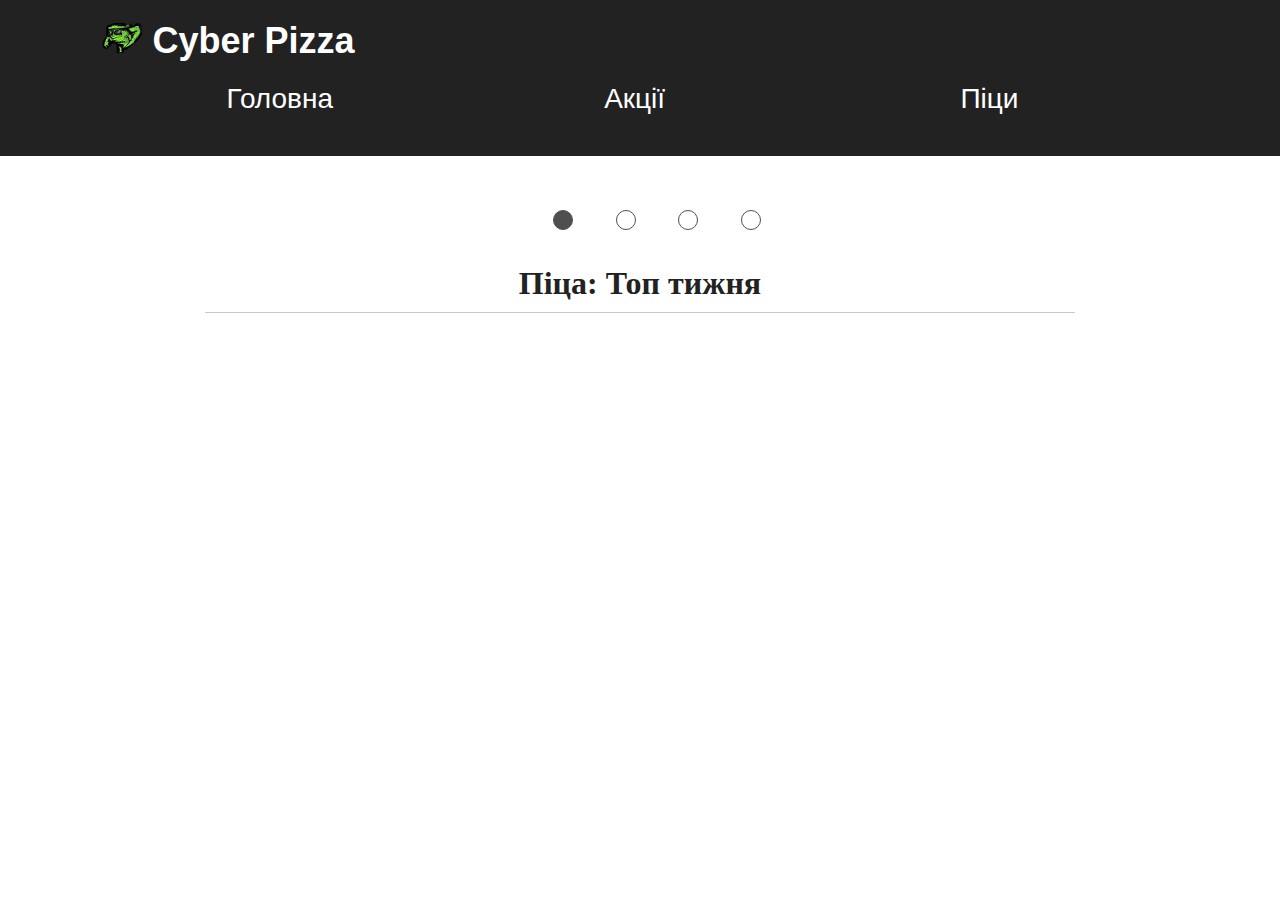
==== index.html @ bda47c01 "products stylized" ====
<!DOCTYPE html>
<html lang="en">
<head>
    <meta charset="UTF-8">
    <title>Cyber Pizza</title>
    <link rel="stylesheet" href="index.css">
</head>
<body>
<div class="header">
    <div class="headerTop">
        <div class="companyName">
            <img src="images/CyberFrog.png">
            Cyber Pizza
        </div>
        <div class="cart">

        </div>
    </div>
    <div class="headerBot">
        <div id="headerMainLink" class="headerLink">Головна</div>
        <div id="headerDiscountLink" class="headerLink">Акції</div>
        <div id="headerCatalogLink" class="headerLink">Піци</div>
    </div>
</div>
<div id="content"></div>
<div class="footer"></div>
<script type="module" src="js/router.js"></script>
</body>
</html>
---- index.css ----
body {
    margin: 0;
    overflow-x: hidden;
}

.header {
    position: sticky;
    background-color: #222;
    padding: 20px 8%;
}

.headerTop {
    display: grid;
    grid-template-columns: 50% 50%;
    grid-gap: 30px;
}

.companyName {
    font-family: Open Sans, sans-serif;
    font-weight: 750;
    font-size: 36px;
    color: white;
}

.cart {

}

.headerBot {
    display: grid;
    grid-template-columns: 33% 33% 33%;
}

.headerLink {
    font-family: Open Sans, sans-serif;
    font-weight: 400;
    font-size: 28px;
    color: white;
    text-align: center;
    line-height: 120%;
    padding-bottom: 20px;
    padding-top: 20px;
}

.headerLink:hover {
    letter-spacing: .05em;
    font-weight: 600;
    cursor: pointer;
}

#content {
    margin-left: 16%;
    margin-right: 16%;
    margin-top: 20px;
}

.list {
    display: flex;
    width: 590%;
    transition: all 0.5s ease-in-out;
}

.listText {
    font-weight: 700;
    line-height: 80px;
    font-size: 86px;
    font-family: vw6-VWHead, sans-serif;
    color: white;
    margin-left: 4%;
    position: absolute;
    bottom: 25%;
}

.listItems {
    width: 92%;
    margin-right: 8%;
}

.listImg {
    width: 100%;
    align-self: flex-start;
    border-radius: 20px;
}

.scroller {
    margin-bottom: 30px;
}

.scrollerButtons {
    display: grid;
    grid-template-columns: 3% 3% 3% 3%;
    padding-right: 40%;
    padding-left: 40%;
    grid-gap: 33%;
    list-style-type: none;
    text-align: center;
}

.scrollerBut {
    width: 1.5em;
    height: 1.5em;
    padding: 0;
    border-radius: 50%;
    border: 1px solid #4f4f4f;
    color: rgba(0, 0, 0, 0);
    cursor: pointer;
    background-color: rgba(0, 0, 0, 0);
    outline: none;
}

.selectedScrollerBut {
    background-color: #4f4f4f;
}

.category {
    text-align: center;
    border-bottom: 1px solid #c2cacf;
    font-size: 2em;
    font-weight: bold;
    padding: 5px 5px 10px;
    color: #222;
}

.productsContainer {
    display: grid;
    grid-template-columns: repeat(auto-fill, minmax(250px, 1fr));
    grid-gap: 20px;
    margin-top: 20px;
}

.product {
    border: 1px solid #e0e0e0;
    box-shadow: 0 0 15px rgba(0, 0, 0, .1);
    background: #fff;
    border-radius: 25px;
    padding: 10px;
    font-family: Open Sans, sans-serif;
}

.product:hover {
    box-shadow: 0 0 15px rgba(0, 0, 0, .5);
}

.productName {
    font-size: 18px;
    font-weight: 600;
    letter-spacing: .05em;
    text-decoration: none;
    color: #222;
    margin-bottom: 20px;
}

.productImage {
    width: 100%;
    align-self: flex-start;
    border-radius: 15px;
}

.productWeight {
    width: 49px;
    justify-content: center;
    position: relative;
    bottom: 28px;
    font-weight: 600;
    background: rgba(0,0,0,.24);
    font-size: 11px;
    border-radius: 20px;
    padding: 5px;
    color: #fff;
    letter-spacing: .05em;
}

.productDesc {
    font-size: 14px;
    color: #4f4f4f;
    line-height: 146%;
    margin-bottom: 20px;
    height: 80px;
}

.productPrice {
    font-size: 20px;
    font-weight: 700;
    margin-bottom: 20px;
}
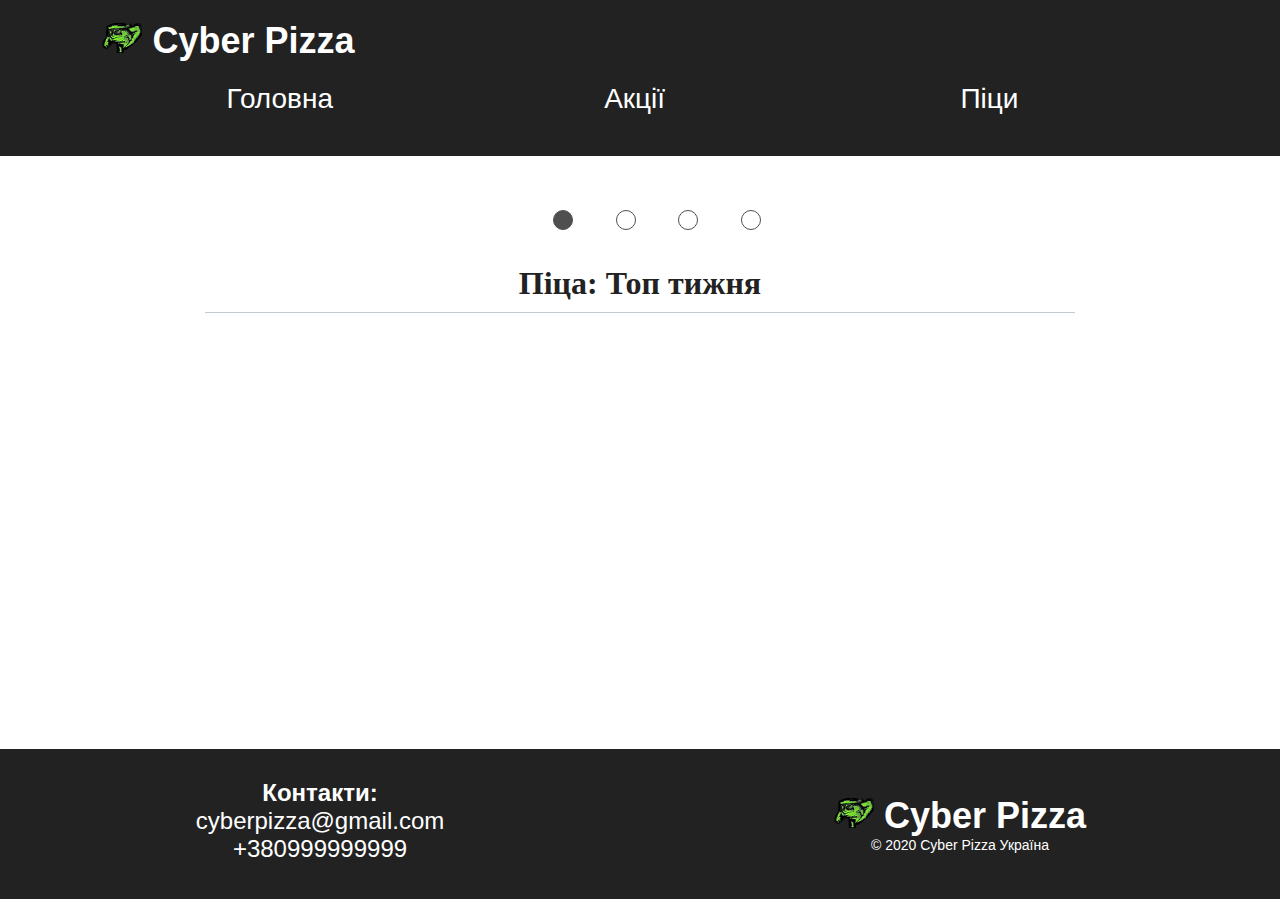
==== commit f0f091e5: "added loader and footer" ====
--- a/index.html
+++ b/index.html
@@ -22,8 +22,24 @@
         <div id="headerCatalogLink" class="headerLink">Піци</div>
     </div>
 </div>
-<div id="content"></div>
-<div class="footer"></div>
+<div id="content">
+    <div class="loader"></div>
+</div>
+<script>content.style.minHeight = window.innerHeight - 180 - 157 - 20 + "px"</script>
+<div class="footer">
+    <div class="contactInfo">
+        <div class="contactTitle"><b>Контакти:</b></div>
+        <div class="contactEmail">cyberpizza@gmail.com</div>
+        <div class="contactPhone">+380999999999</div>
+    </div>
+    <div class="mark">
+        <div class="companyName">
+            <img src="images/CyberFrog.png">
+            Cyber Pizza
+        </div>
+        <div class="markInfo">© 2020 Cyber Pizza Україна</div>
+    </div>
+</div>
 <script type="module" src="js/router.js"></script>
 </body>
 </html>--- a/index.css
+++ b/index.css
@@ -7,6 +7,8 @@
     position: sticky;
     background-color: #222;
     padding: 20px 8%;
+    top: 0;
+    z-index: 1;
 }
 
 .headerTop {
@@ -52,6 +54,27 @@
     margin-left: 16%;
     margin-right: 16%;
     margin-top: 20px;
+}
+
+.loader {
+    border: 16px solid #f3f3f3;
+    border-radius: 50%;
+    border-top: 16px solid #3498db;
+    width: 120px;
+    height: 120px;
+    animation: spin 2s linear infinite;
+    position: absolute;
+    left: 50%;
+    top: 50%;
+}
+
+@keyframes spin {
+    0% {
+        transform: rotate(0deg);
+    }
+    100% {
+        transform: rotate(360deg);
+    }
 }
 
 .list {
@@ -162,7 +185,7 @@
     position: relative;
     bottom: 28px;
     font-weight: 600;
-    background: rgba(0,0,0,.24);
+    background: rgba(0, 0, 0, .24);
     font-size: 11px;
     border-radius: 20px;
     padding: 5px;
@@ -182,4 +205,35 @@
     font-size: 20px;
     font-weight: 700;
     margin-bottom: 20px;
+}
+
+.footer {
+    display: grid;
+    grid-template-columns: 50% 50%;
+    background-color: #222222;
+    margin-top: 30px;
+    padding-top: 30px;
+    padding-bottom: 30px;
+    text-align: center;
+    height: 90px;
+    position: relative;
+    bottom: 100%;
+}
+
+.contactInfo {
+    color: white;
+    font-weight: 400;
+    font-size: 24px;
+    font-family: vw6-VWHead, sans-serif;
+}
+
+.mark {
+    align-self: center;
+}
+
+.markInfo {
+    color: white;
+    font-weight: 300;
+    font-size: 14px;
+    font-family: vw6-VWHead, sans-serif;
 }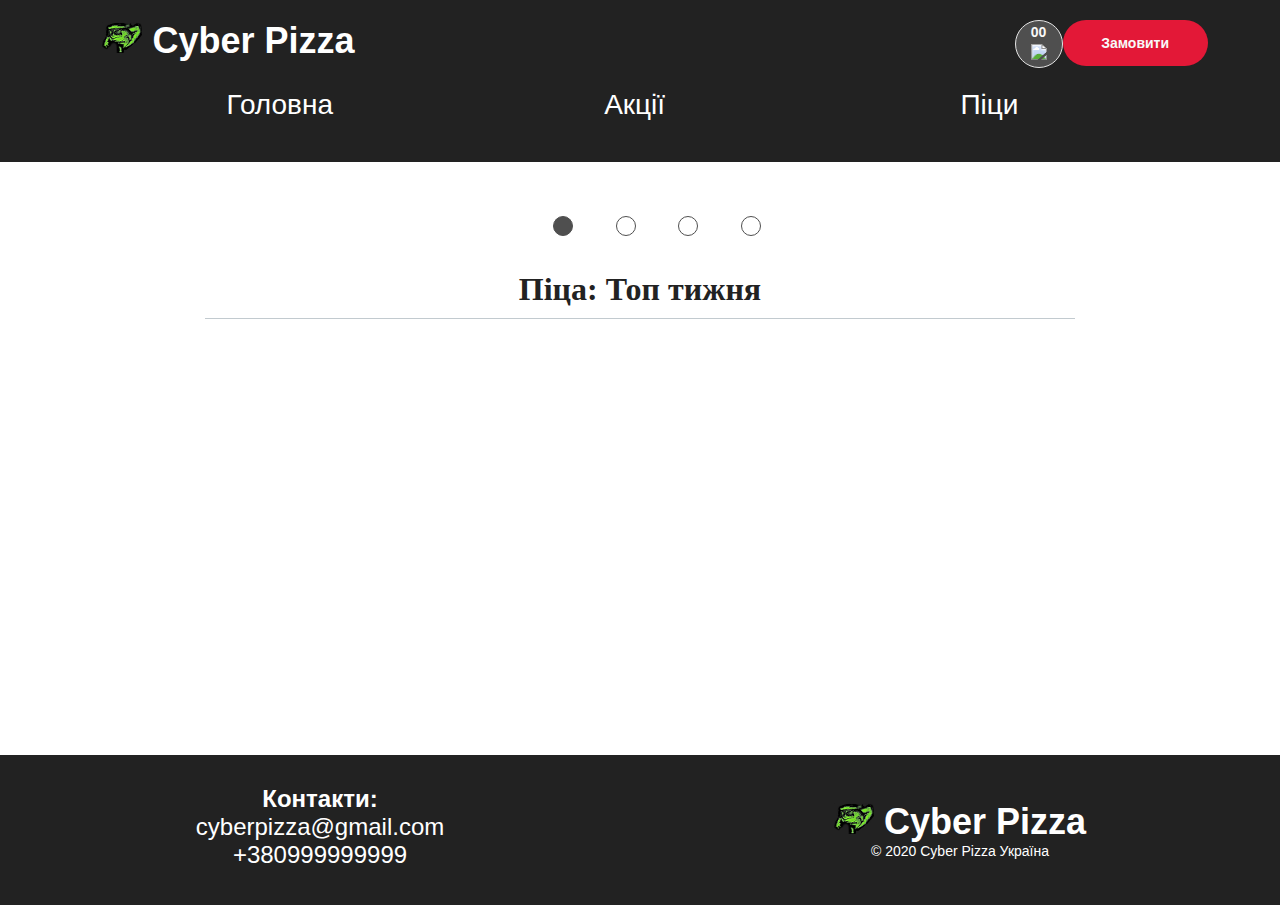
==== commit 2f04c922: "Added cart button and to cart button" ====
--- a/index.html
+++ b/index.html
@@ -13,13 +13,21 @@
             Cyber Pizza
         </div>
         <div class="cart">
-
+            <div class="countAndIcon">
+                <div class="count">00</div>
+                <div class="icon"><img src="images/cart.png"></div>
+            </div>
+            <button class="cartBut">Замовити</button>
         </div>
     </div>
     <div class="headerBot">
-        <div id="headerMainLink" class="headerLink">Головна</div>
+        <a href="">
+            <div id="headerMainLink" class="headerLink">Головна</div>
+        </a>
         <div id="headerDiscountLink" class="headerLink">Акції</div>
-        <div id="headerCatalogLink" class="headerLink">Піци</div>
+        <a href="#catalog">
+            <div id="headerCatalogLink" class="headerLink">Піци</div>
+        </a>
     </div>
 </div>
 <div id="content">
--- a/index.css
+++ b/index.css
@@ -1,6 +1,11 @@
 body {
     margin: 0;
     overflow-x: hidden;
+}
+
+a {
+    color: #000 !important;
+    text-decoration: none;
 }
 
 .header {
@@ -25,7 +30,39 @@
 }
 
 .cart {
-
+    display: flex;
+    justify-content: flex-end;
+}
+
+.countAndIcon {
+    width: 46px;
+    height: 46px;
+    border: 1px solid #e5e5e5;
+    border-radius: 50%;
+    text-align: center;
+    background-color: #4f4f4f;
+    justify-content: space-evenly;
+    display: flex;
+    flex-direction: column;
+}
+
+.count {
+    font-weight: 700;
+    font-size: 14px;
+    color: #f8f8f8;
+    font-family: Open Sans, sans-serif;
+}
+
+.cartBut {
+    height: 46px;
+    width: 145px;
+    font-size: 14px;
+    font-weight: 700;
+    color: #f8f8f8;
+    border: none;
+    border-radius: 25px;
+    background: #e31837;
+    outline: none;
 }
 
 .headerBot {
@@ -142,6 +179,7 @@
     font-weight: bold;
     padding: 5px 5px 10px;
     color: #222;
+    margin-top: 20px;
 }
 
 .productsContainer {
@@ -201,10 +239,32 @@
     height: 80px;
 }
 
+.priceAndAddToCart {
+    display: grid;
+    grid-template-columns: 1fr 1fr;
+    grid-gap: 10px;
+    width: 100%;
+}
+
 .productPrice {
     font-size: 20px;
     font-weight: 700;
-    margin-bottom: 20px;
+    display: flex;
+    flex-direction: column;
+    justify-content: space-evenly;
+}
+
+.addToCart {
+    height: 50px;
+    width: 100%;
+    font-size: 18px;
+    font-weight: 700;
+    font-family: Open Sans, sans-serif;
+    color: #fff;
+    border: none;
+    border-radius: 15px;
+    background: #e31837;
+    outline: none;
 }
 
 .footer {
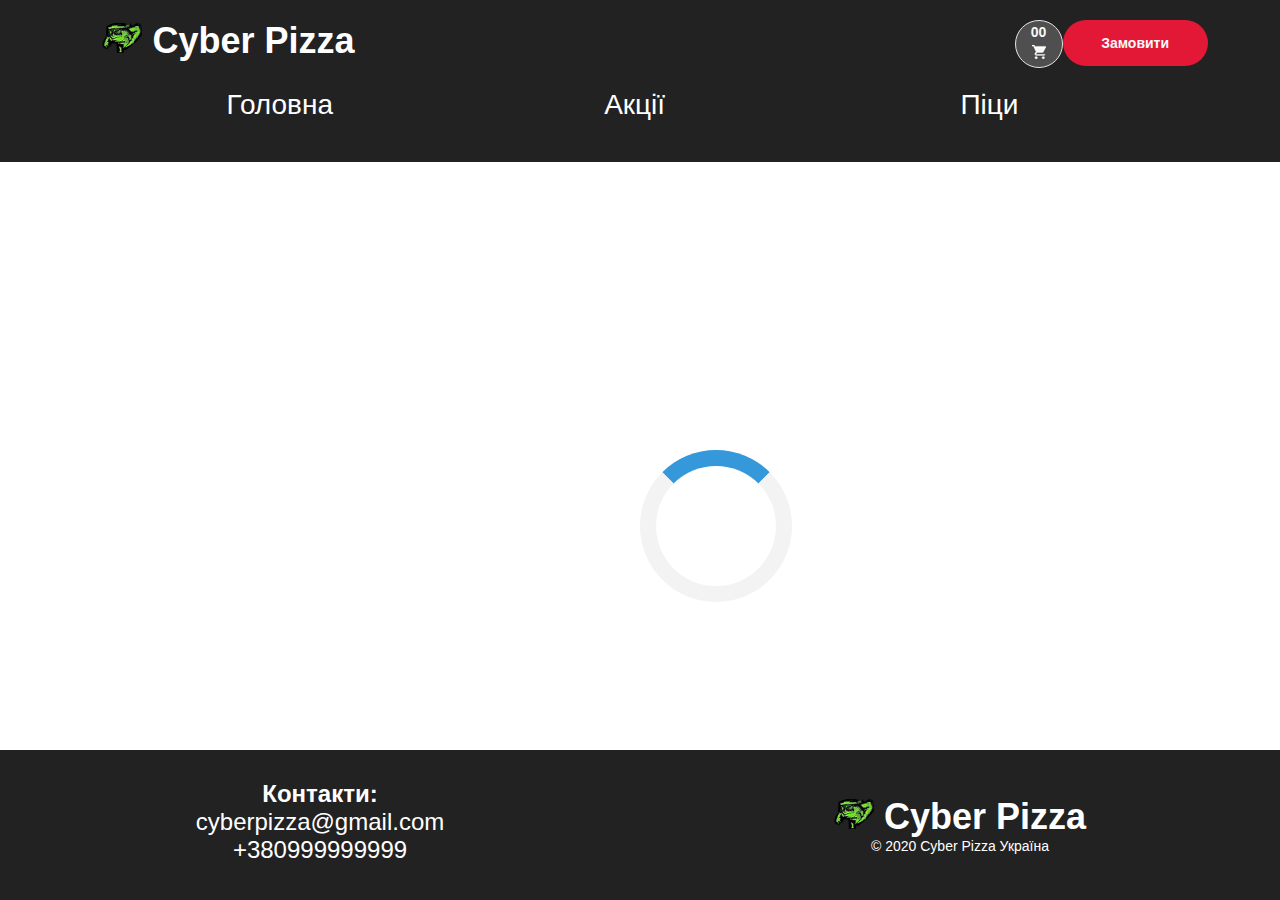
==== commit f4b66424: "content size for footer fix" ====
--- a/index.html
+++ b/index.html
@@ -6,7 +6,7 @@
     <link rel="stylesheet" href="index.css">
 </head>
 <body>
-<div class="header">
+<div id='header' class="header">
     <div class="headerTop">
         <div class="companyName">
             <img src="images/CyberFrog.png">
@@ -33,8 +33,7 @@
 <div id="content">
     <div class="loader"></div>
 </div>
-<script>content.style.minHeight = window.innerHeight - 180 - 157 - 20 + "px"</script>
-<div class="footer">
+<div id='footer' class="footer" style="opacity: 0">
     <div class="contactInfo">
         <div class="contactTitle"><b>Контакти:</b></div>
         <div class="contactEmail">cyberpizza@gmail.com</div>
@@ -48,6 +47,10 @@
         <div class="markInfo">© 2020 Cyber Pizza Україна</div>
     </div>
 </div>
+<script>
+    content.style.minHeight = window.innerHeight - header.offsetHeight - footer.offsetHeight - 50 + "px";
+    footer.style.opacity = "1";
+</script>
 <script type="module" src="js/router.js"></script>
 </body>
-</html>+</html> 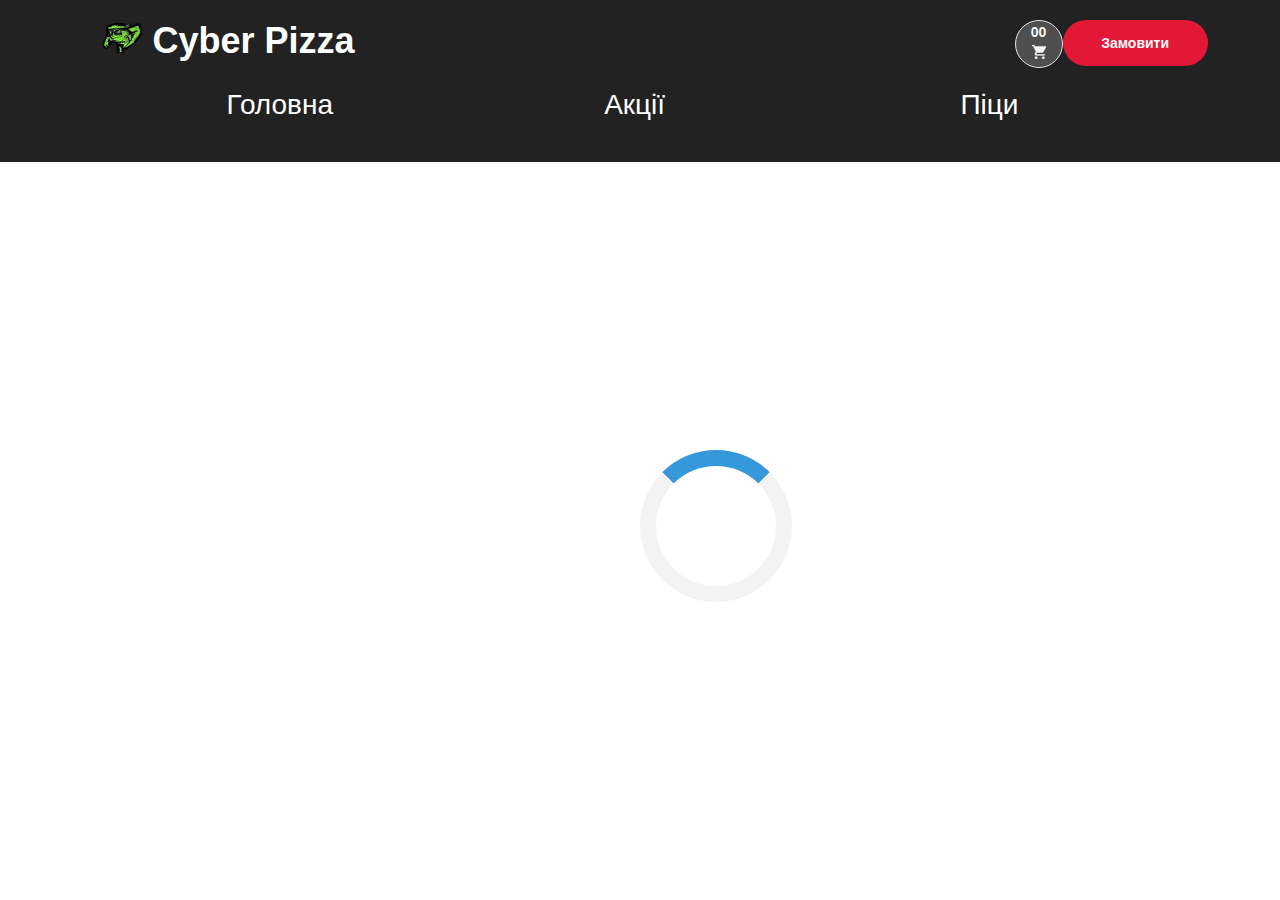
==== commit 811e8298: "script moved to router.js" ====
--- a/index.html
+++ b/index.html
@@ -47,10 +47,6 @@
         <div class="markInfo">© 2020 Cyber Pizza Україна</div>
     </div>
 </div>
-<script>
-    content.style.minHeight = window.innerHeight - header.offsetHeight - footer.offsetHeight - 50 + "px";
-    footer.style.opacity = "1";
-</script>
 <script type="module" src="js/router.js"></script>
 </body>
 </html> 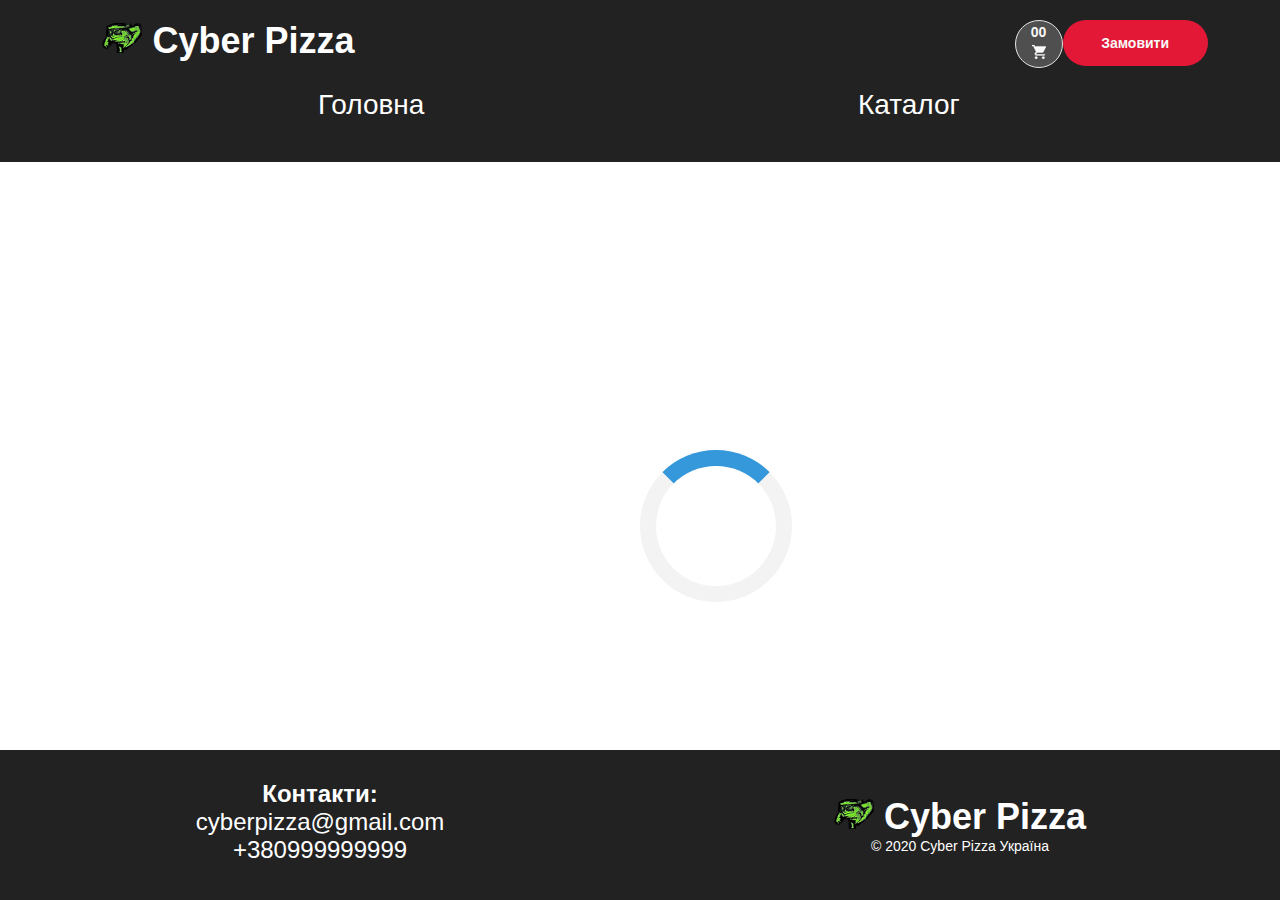
==== commit 99e43cc1: "changed slider block in main(taking images path from server), added links and images" ====
--- a/index.html
+++ b/index.html
@@ -24,9 +24,8 @@
         <a href="">
             <div id="headerMainLink" class="headerLink">Головна</div>
         </a>
-        <div id="headerDiscountLink" class="headerLink">Акції</div>
         <a href="#catalog">
-            <div id="headerCatalogLink" class="headerLink">Піци</div>
+            <div id="headerCatalogLink" class="headerLink">Каталог</div>
         </a>
     </div>
 </div>
--- a/index.css
+++ b/index.css
@@ -6,6 +6,10 @@
 a {
     color: #000 !important;
     text-decoration: none;
+}
+
+li {
+    /*list-style: url("https://www.onlinewebfonts.com/icon/58956");*/
 }
 
 .header {
@@ -67,7 +71,8 @@
 
 .headerBot {
     display: grid;
-    grid-template-columns: 33% 33% 33%;
+    /*grid-template-columns: 33% 33% 33%;*/
+    grid-template-columns: 50% 50%;
 }
 
 .headerLink {
@@ -184,10 +189,30 @@
 
 .productsContainer {
     display: grid;
-    grid-template-columns: repeat(auto-fill, minmax(250px, 1fr));
+    grid-template-columns: repeat(auto-fill, minmax(275px, 1fr));
     grid-gap: 20px;
     margin-top: 20px;
 }
+
+/*@media only screen and (max-device-width: 481px) {*/
+/*    .productsContainer {*/
+/*        grid-template-columns: repeat(auto-fill, minmax(481px, 1fr));*/
+/*    }*/
+/*    #content {*/
+/*        margin-left: 2%;*/
+/*        margin-right: 2%;*/
+/*    }*/
+/*}*/
+
+/*@media only screen and (max-device-width: 681px) {*/
+/*    .productsContainer {*/
+/*        grid-template-columns: repeat(auto-fill, minmax(681px, 1fr));*/
+/*    }*/
+/*    #content {*/
+/*        margin-left: 2%;*/
+/*        margin-right: 2%;*/
+/*    }*/
+/*}*/
 
 .product {
     border: 1px solid #e0e0e0;
@@ -296,4 +321,74 @@
     font-weight: 300;
     font-size: 14px;
     font-family: vw6-VWHead, sans-serif;
+}
+
+.productImageAndDescription {
+    display: grid;
+    grid-template-columns: repeat(auto-fit, minmax(275px, 1fr));
+    grid-gap: 50px;
+}
+
+.productFullDesc {
+    display: flex;
+    flex-direction: column;
+    justify-content: space-between;
+}
+
+.productFullName {
+    font-family: Roboto, sans-serif;
+    font-weight: 700;
+    font-size: 36px;
+    margin-bottom: 20px;
+}
+
+.ulIngredients {
+    font-family: Roboto, sans-serif;
+    /*font-weight: 500;*/
+    font-size: 18px;
+}
+
+.liIngredients {
+    font-family: Roboto, sans-serif;
+}
+
+.productFullPriceAndAddToCart {
+    display: grid;
+    grid-template-columns: 1fr 1fr;
+    grid-gap: 10px;
+}
+
+.productFullPrice {
+    font-size: 25px;
+    font-weight: 700;
+}
+
+.discountImageAndDescription {
+    display: grid;
+    grid-template-columns: repeat(auto-fit, minmax(275px, 1fr));
+    grid-gap: 50px;
+}
+
+.discountImage {
+    width: 100%;
+    align-self: flex-start;
+    border-radius: 15px;
+}
+
+.discountFullNameAndDesc {
+    display: flex;
+    flex-direction: column;
+}
+
+.discountFullName {
+    font-family: Roboto, sans-serif;
+    font-weight: 500;
+    font-size: 18px;
+    text-align: center;
+}
+
+.discountFullDesc {
+    font-family: Roboto, sans-serif;
+    font-size: 14px;
+    margin-top: 20px;
 }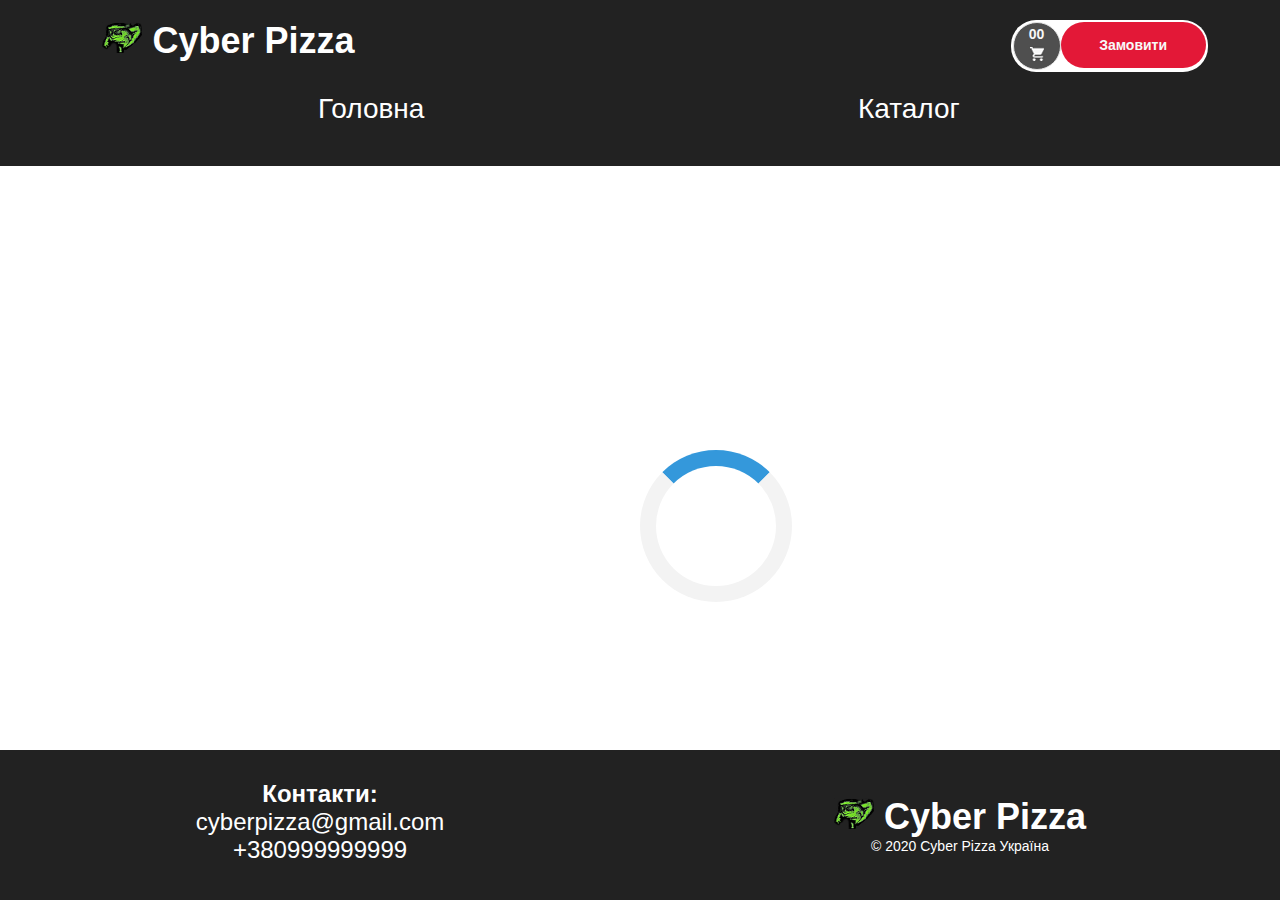
==== commit 4f9529c9: "Added cart and all calculations, visualization" ====
--- a/index.html
+++ b/index.html
@@ -13,11 +13,16 @@
             Cyber Pizza
         </div>
         <div class="cart">
-            <div class="countAndIcon">
-                <div class="count">00</div>
-                <div class="icon"><img src="images/cart.png"></div>
+            <div class="cartContainer">
+                <div class="countAndIcon">
+                    <div id="count" class="count">00</div>
+                    <div class="icon"><img src="images/cart.png"></div>
+                </div>
+                <div id="totalPrice" class="totalPrice"></div>
+                <a href="#cart">
+                    <button class="cartBut">Замовити</button>
+                </a>
             </div>
-            <button class="cartBut">Замовити</button>
         </div>
     </div>
     <div class="headerBot">
--- a/index.css
+++ b/index.css
@@ -38,6 +38,14 @@
     justify-content: flex-end;
 }
 
+.cartContainer {
+    display: flex;
+    justify-content: flex-end;
+    background-color: white;
+    border-radius: 25px;
+    padding: 2px;
+}
+
 .countAndIcon {
     width: 46px;
     height: 46px;
@@ -57,6 +65,14 @@
     font-family: Open Sans, sans-serif;
 }
 
+.totalPrice {
+    color: #4f4f4f;
+    font-size: 18px;
+    display: flex;
+    flex-direction: column;
+    justify-content: center;
+}
+
 .cartBut {
     height: 46px;
     width: 145px;
@@ -67,6 +83,11 @@
     border-radius: 25px;
     background: #e31837;
     outline: none;
+    cursor: pointer;
+}
+
+.cartBut:hover {
+    background: #b7132c;
 }
 
 .headerBot {
@@ -290,6 +311,11 @@
     border-radius: 15px;
     background: #e31837;
     outline: none;
+    cursor: pointer;
+}
+
+.addToCart:hover {
+    background: #b7132c;
 }
 
 .footer {
@@ -391,4 +417,122 @@
     font-family: Roboto, sans-serif;
     font-size: 14px;
     margin-top: 20px;
+}
+
+.cartListAndValidationContainer {
+    display: grid;
+    grid-template-columns: repeat(auto-fit, minmax(500px, 1fr));
+    grid-gap: 10px;
+}
+
+.validation {
+
+}
+
+.allCart {
+    display: flex;
+    flex-direction: column;
+}
+
+.cartList {
+    max-height: 441px;
+    overflow: auto;
+    min-width: 480px;
+}
+
+.imgAndProductContainer {
+    display: flex;
+    border: 1px solid #e0e0e0;
+    box-shadow: 0 0 15px rgba(0, 0, 0, .1);
+    background: #fff;
+    border-radius: 25px;
+    padding: 10px;
+    margin-bottom: 5px;
+}
+
+.cartProductImg {
+    height: 120px;
+    width: 193px;
+    border-radius: 15px;
+    margin-right: 30px;
+}
+
+.productInCartContainer {
+    display: flex;
+    flex-direction: column;
+    justify-content: space-between;
+    width: 100%;
+}
+
+.productInCartName {
+    font-size: 14px;
+    line-height: 146%;
+}
+
+.productInCartDesc {
+    font-size: 14px;
+    color: #4f4f4f;
+    line-height: 146%;
+}
+
+.productInCartPrice {
+
+}
+
+.productInCartButAndDelBut {
+    display: flex;
+    flex-direction: row;
+    justify-content: space-between;
+}
+
+.delProduct {
+    cursor: pointer;
+    outline: none;
+    background-image: url("images/del.png");
+}
+
+.productInCartBut {
+    display: flex;
+    flex-direction: row;
+    justify-content: center;
+    border: 1px solid rgba(0, 0, 0, .08);
+    align-self: center;
+    border-radius: 20px;
+}
+
+.cartPlusMinusBut {
+    border: 1px solid rgba(0, 0, 0, .08);
+    border-radius: 50%;
+    background: #f8f8f8;
+    font-size: 30px;
+    height: 34px;
+    width: 34px;
+    outline: none;
+    align-items: center;
+    display: flex;
+    justify-content: center;
+    cursor: pointer;
+}
+
+.countProduct {
+    background: #f8f8f8;
+    display: flex;
+    flex-direction: row;
+    align-items: center;
+    padding-right: 5px;
+    padding-left: 5px;
+}
+
+.resultPrice {
+    min-height: 50px;
+    margin-top: 10px;
+    border: 1px solid rgba(0, 0, 0, .08);
+    background: #fff;
+    border-radius: 20px;
+    text-align: center;
+    display: flex;
+    flex-direction: column;
+    justify-content: center;
+    font-size: 18px;
+    font-weight: 500;
 }